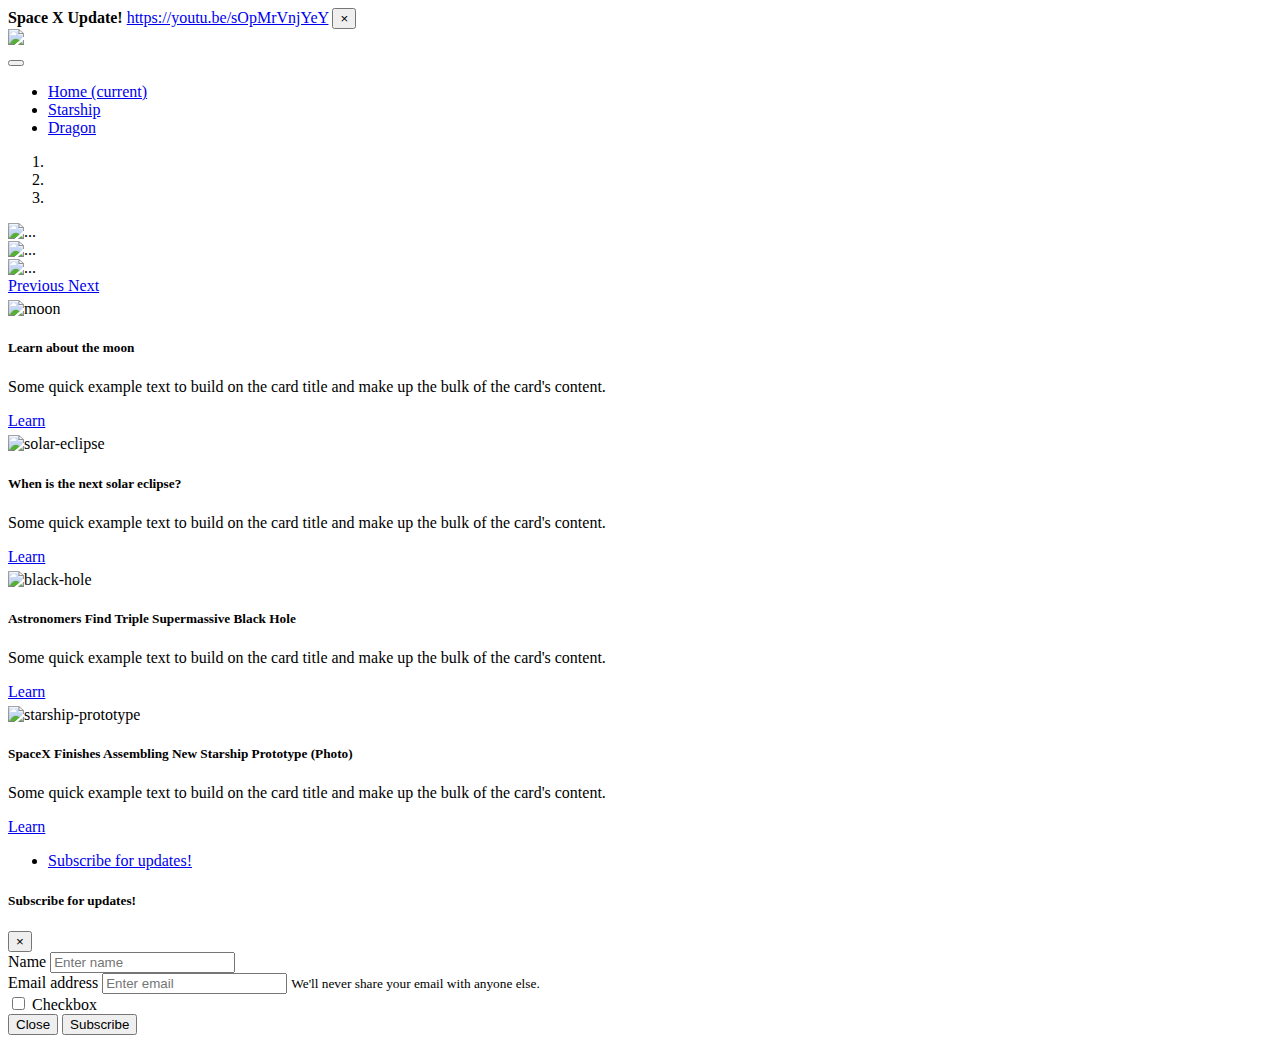
==== index.html @ 1e306b28 "nearly complete" ====
<!doctype html>
<html lang="en">
<head>
    <!-- Required meta tags -->
    <meta charset="utf-8">
    <meta name="viewport" content="width=device-width, initial-scale=1, shrink-to-fit=no">

    <link rel='stylesheet' href='bootstrap-4.3.1-dist/css/bootstrap.min.css'>
    <link rel='stylesheet' href='bootstrap-4.3.1-dist/css/styles.css'>
    <script src='action.js' defer></script>

    <title>Hello, world!</title>
</head>
<body>
    <div class="alert alert-warning alert-dismissible fade show m-0" role="alert">
        <strong>Space X Update! </strong><a href='javascript:void(0)' onclick='leavingSite("https://youtu.be/sOpMrVnjYeY")'>https://youtu.be/sOpMrVnjYeY</a>
        <button type="button" class="close" data-dismiss="alert" aria-label="Close">
            <span aria-hidden="true">&times;</span>
        </button>
    </div>

    <nav class="navbar navbar-expand-lg navbar-light bg-light">
        <a class="navbar-brand pt-0" href="index.html"><img src='https://upload.wikimedia.org/wikipedia/commons/thumb/d/de/SpaceX-Logo.svg/1280px-SpaceX-Logo.svg.png'></a>
        <button class="navbar-toggler" type="button" data-toggle="collapse" data-target="#navbarNav" aria-controls="navbarNav" aria-expanded="false" aria-label="Toggle navigation">
            <span class="navbar-toggler-icon"></span>
        </button>
        <div class="collapse navbar-collapse" id="navbarNav">
            <ul class="navbar-nav">
                <li class="nav-item active">
                    <a class="nav-link" href="index.html">Home <span class="sr-only">(current)</span></a>
                </li>
                <li class="nav-item">
                    <a class="nav-link" href="secondpage.html">Starship</a>
                </li>
                <li class="nav-item">
                    <a class="nav-link" href="thirdpage.html">Dragon</a>
                </li>
            </ul>
        </div>
    </nav>

    <div id="carouselExampleIndicators" class="carousel slide firstCarousel" data-ride="carousel">
        <ol class="carousel-indicators">
            <li data-target="#carouselExampleIndicators" data-slide-to="0" class="active"></li>
            <li data-target="#carouselExampleIndicators" data-slide-to="1"></li>
            <li data-target="#carouselExampleIndicators" data-slide-to="2"></li>
        </ol>
        <div class="carousel-inner">
            <div class="carousel-item active">
                <img src="https://www.wallpapersrc.com/img/69357fbae9684876a5c62bc8684ccf73/universe-supermassive-black-hole-2560x1080.jpg" class="d-block w-100" alt="...">
            </div>
            <div class="carousel-item">
                <img src="https://wallpaperaccess.com/full/124578.jpg" class="d-block w-100" alt="...">
            </div>
            <div class="carousel-item">
                <img src="https://wallpaperaccess.com/full/124585.jpg" class="d-block w-100" alt="...">
            </div>
        </div>
        <a class="carousel-control-prev" href="#carouselExampleIndicators" role="button" data-slide="prev">
            <span class="carousel-control-prev-icon" aria-hidden="true"></span>
            <span class="sr-only">Previous</span>
        </a>
        <a class="carousel-control-next" href="#carouselExampleIndicators" role="button" data-slide="next">
            <span class="carousel-control-next-icon" aria-hidden="true"></span>
            <span class="sr-only">Next</span>
        </a>
    </div>

    <div class='row mx-auto my-3' id='cards'>
        <div class='col-xs-12 col-md-6 col-xl-3'>
            <div class="card mx-auto">
                <img src="https://images.unsplash.com/photo-1522030299830-16b8d3d049fe?ixlib=rb-1.2.1&ixid=eyJhcHBfaWQiOjEyMDd9&w=1000&q=80" class="card-img-top " alt="moon">
                <div class="card-body d-flex flex-column justify-content-between h-100">
                    <div>
                        <h5 class="card-title">Learn about the moon</h5>
                        <p class="card-text">Some quick example text to build on the card title and make up the bulk of the card's content.</p>
                    </div>
                    <div>
                        <a href='javascript:void(0)' class="btn btn-primary" onclick='leavingSite("https://www.space.com/55-earths-moon-formation-composition-and-orbit.html")'>Learn</a>
                    </div>
                </div>
            </div>
        </div>

        <div class='col-xs-12 col-md-6 col-xl-3'>
            <div class="card mx-auto">
                <img src="https://s3.amazonaws.com/dsg.files.app.content.prod/gereports/wp-content/uploads/2017/08/17133501/Corona.jpg" class="card-img-top" alt="solar-eclipse">
                <div class="card-body d-flex flex-column justify-content-between h-100">
                    <div>
                        <h5 class="card-title">When is the next solar eclipse?</h5>
                        <p class="card-text">Some quick example text to build on the card title and make up the bulk of the card's content.</p>
                    </div>
                    <div>
                        <a href='javascript:void(0)' class="btn btn-primary" onclick='leavingSite("https://www.forbes.com/sites/jamiecartereurope/2019/04/08/countdown-begins-to-great-north-american-eclipse-the-longest-darkest-and-best-for-21-years/#279f0f915a5f")'>Learn</a>
                    </div>
                </div>
            </div>
        </div>

        <div class='col-xs-12 col-md-6 col-xl-3'>
            <div class="card mx-auto w-auto">
                <img src="https://fsmedia.imgix.net/48/cf/55/f7/54a6/4e0a/a0d7/5caefa7b5460/humanitys-first-image-of-a-black-hole.png?crop=edges&fit=crop&auto=format%2Ccompress&dpr=2&h=325&w=650" class="card-img-top" alt="black-hole">
                <div class="card-body d-flex flex-column justify-content-between h-100">
                    <div>
                        <h5 class="card-title">Astronomers Find Triple Supermassive Black Hole</h5>
                        <p class="card-text">Some quick example text to build on the card title and make up the bulk of the card's content.</p>
                    </div>
                    <div>
                        <a href='javascript:void(0)' class="btn btn-primary" onclick='leavingSite("http://www.sci-news.com/astronomy/triple-supermassive-black-hole-07638.html")'>Learn</a>
                    </div>
                </div>
            </div>
        </div>

        <div class='col-xs-12 col-md-6 col-xl-3'>
            <div class="card mx-auto">
                <img src="https://cdn.mos.cms.futurecdn.net/LDQ2fmWu2etHWDfj6EuCPD-1024-80.jpeg" class="card-img-top" alt="starship-prototype">
                <div class="card-body d-flex flex-column justify-content-between h-100">
                    <div>
                        <h5 class="card-title">SpaceX Finishes Assembling New Starship Prototype (Photo)</h5>
                        <p class="card-text">Some quick example text to build on the card title and make up the bulk of the card's content.</p>
                    </div>
                    <div>
                        <a href='javascript:void(0)' class="btn btn-primary" onclick='leavingSite("https://www.space.com/spacex-assembles-starship-mk1-photo.html")'>Learn</a>
                    </div>
                </div>
            </div>
        </div>
    </div>

    <nav class="navbar navbar-expand-lg navbar-light bg-light">
        <div id="navbarText">
            <ul class="navbar-nav mr-auto">
                <li class="nav-item">
                    <a href='#' class='nav-link' data-toggle="modal" data-target="#exampleModalCenter">
                        Subscribe for updates!
                    </a>
                </li>
            </ul>
        </div>
    </nav>

    <div class="modal fade" id="exampleModalCenter" tabindex="-1" role="dialog" aria-labelledby="exampleModalCenterTitle" aria-hidden="true">
        <div class="modal-dialog modal-dialog-centered" role="document">
            <div class="modal-content">
                <div class="modal-header">
                    <h5 class="modal-title" id="exampleModalCenterTitle">Subscribe for updates!</h5>
                    <button type="button" class="close" data-dismiss="modal" aria-label="Close">
                        <span aria-hidden="true">&times;</span>
                    </button>
                </div>
                <div class="modal-body">
                    <form>
                        <div class="form-group">
                            <label for="formGroupExampleInput">Name</label>
                            <input type="text" class="form-control" id="formGroupExampleInput" placeholder="Enter name">
                        </div>
                        <div class="form-group">
                            <label for="exampleInputEmail1">Email address</label>
                            <input type="email" class="form-control" id="exampleInputEmail1" aria-describedby="emailHelp" placeholder="Enter email">
                            <small id="emailHelp" class="form-text text-muted">We'll never share your email with anyone else.</small>
                        </div>
                        <div class="form-group">
                            <div class="form-check">
                                <input class="form-check-input" type="checkbox" id="gridCheck">
                                <label class="form-check-label" for="gridCheck">
                                    Checkbox
                                </label>
                            </div>
                        </div>
                    </form>
                </div>
                <div class="modal-footer">
                    <button type="button" class="btn btn-secondary" data-dismiss="modal">Close</button>
                    <button type="button" class="btn btn-primary">Subscribe</button>
                </div>
            </div>
        </div>
    </div>

    <script src='bootstrap-4.3.1-dist/js/jquery-3.4.1.min.js' type='text/javascript'></script>
    <script src="https://cdnjs.cloudflare.com/ajax/libs/popper.js/1.14.7/umd/popper.min.js" integrity="sha384-UO2eT0CpHqdSJQ6hJty5KVphtPhzWj9WO1clHTMGa3JDZwrnQq4sF86dIHNDz0W1" crossorigin="anonymous"></script>
    <script src="https://stackpath.bootstrapcdn.com/bootstrap/4.3.1/js/bootstrap.min.js" integrity="sha384-JjSmVgyd0p3pXB1rRibZUAYoIIy6OrQ6VrjIEaFf/nJGzIxFDsf4x0xIM+B07jRM" crossorigin="anonymous"></script>
</body>
</html>
---- bootstrap-4.3.1-dist/css/styles.css ----
* {
    box-sizing: border-box;
}

.firstCarousel img {
    object-fit: cover;
    /*min-height: 300px;*/
    /*max-height: 600px;*/
}

.secondCarousel img {
    /*object-fit: cover;*/
    /*height: 900px;*/
}

.navbar img {
    height: 20px;
    display: block;
}

.card {
    height: 100%;
}

#cards div {
    margin: 5px 0;
}

#cards {
    width: 95%;
}

#cards img {
    object-fit: contain;
}

.footer {
    height: 60px;
    line-height: 60px;
    background-color: #f5f5f5;
}

.starship {
    background-color: #e8ecef;
}

.bb {
    color: #686868;
    border-bottom: 1px solid #686868;
    font-size: 10px;
}

.m-bottom {
    margin-bottom: 100px;
}

.span1 {
    font-size: 30px;
    margin-right: 10px;
}

.span2 {
    color: #686868;
}
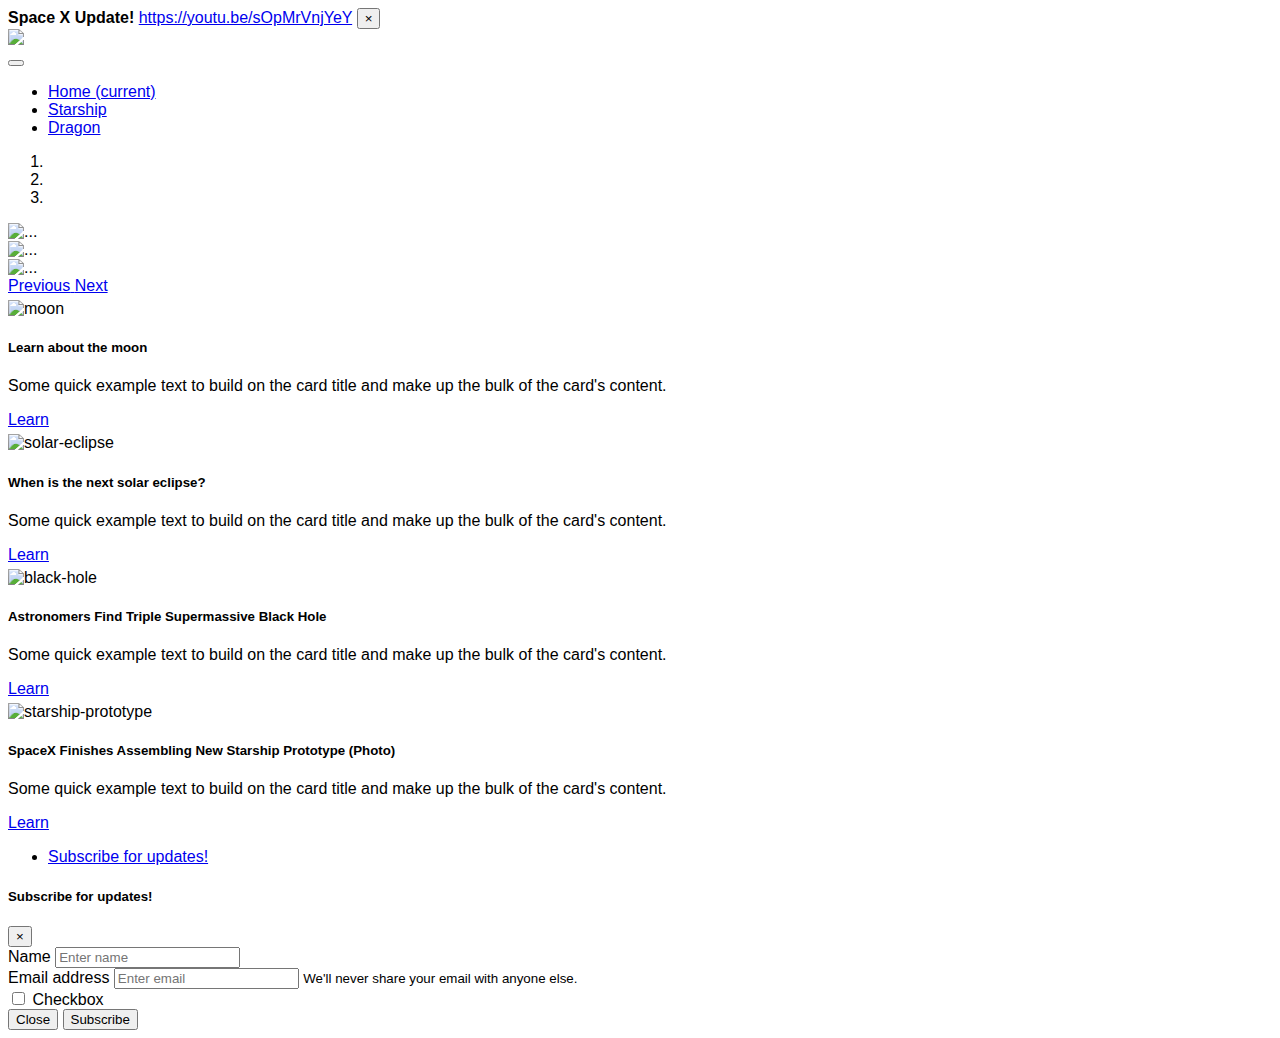
==== commit c35884ab: "finished" ====
--- a/index.html
+++ b/index.html
@@ -7,179 +7,177 @@
 
     <link rel='stylesheet' href='bootstrap-4.3.1-dist/css/bootstrap.min.css'>
     <link rel='stylesheet' href='bootstrap-4.3.1-dist/css/styles.css'>
-    <script src='action.js' defer></script>
+    <script src='bootstrap-4.3.1-dist/js/min.js'></script>
+    <script src='bootstrap-4.3.1-dist/js/bootstrap.js'></script>
+    <script src='action.js'></script>
 
     <title>Hello, world!</title>
 </head>
 <body>
-    <div class="alert alert-warning alert-dismissible fade show m-0" role="alert">
-        <strong>Space X Update! </strong><a href='javascript:void(0)' onclick='leavingSite("https://youtu.be/sOpMrVnjYeY")'>https://youtu.be/sOpMrVnjYeY</a>
-        <button type="button" class="close" data-dismiss="alert" aria-label="Close">
-            <span aria-hidden="true">&times;</span>
-        </button>
+<div class="alert alert-warning alert-dismissible fade show m-0" role="alert">
+    <strong>Space X Update! </strong><a href='javascript:void(0)' onclick='leavingSite("https://youtu.be/sOpMrVnjYeY")'>https://youtu.be/sOpMrVnjYeY</a>
+    <button type="button" class="close" data-dismiss="alert" aria-label="Close">
+        <span aria-hidden="true">&times;</span>
+    </button>
+</div>
+
+<nav class="navbar navbar-expand-lg navbar-light bg-light">
+    <a class="navbar-brand pt-0" href="index.html"><img src='https://upload.wikimedia.org/wikipedia/commons/thumb/d/de/SpaceX-Logo.svg/1280px-SpaceX-Logo.svg.png'></a>
+    <button class="navbar-toggler" type="button" data-toggle="collapse" data-target="#navbarNav" aria-controls="navbarNav" aria-expanded="false" aria-label="Toggle navigation">
+        <span class="navbar-toggler-icon"></span>
+    </button>
+    <div class="collapse navbar-collapse" id="navbarNav">
+        <ul class="navbar-nav">
+            <li class="nav-item active">
+                <a class="nav-link" href="index.html">Home <span class="sr-only">(current)</span></a>
+            </li>
+            <li class="nav-item">
+                <a class="nav-link" href="secondpage.html">Starship</a>
+            </li>
+            <li class="nav-item">
+                <a class="nav-link" href="thirdpage.html">Dragon</a>
+            </li>
+        </ul>
     </div>
+</nav>
 
-    <nav class="navbar navbar-expand-lg navbar-light bg-light">
-        <a class="navbar-brand pt-0" href="index.html"><img src='https://upload.wikimedia.org/wikipedia/commons/thumb/d/de/SpaceX-Logo.svg/1280px-SpaceX-Logo.svg.png'></a>
-        <button class="navbar-toggler" type="button" data-toggle="collapse" data-target="#navbarNav" aria-controls="navbarNav" aria-expanded="false" aria-label="Toggle navigation">
-            <span class="navbar-toggler-icon"></span>
-        </button>
-        <div class="collapse navbar-collapse" id="navbarNav">
-            <ul class="navbar-nav">
-                <li class="nav-item active">
-                    <a class="nav-link" href="index.html">Home <span class="sr-only">(current)</span></a>
-                </li>
-                <li class="nav-item">
-                    <a class="nav-link" href="secondpage.html">Starship</a>
-                </li>
-                <li class="nav-item">
-                    <a class="nav-link" href="thirdpage.html">Dragon</a>
-                </li>
-            </ul>
+<div id="carouselExampleIndicators" class="carousel slide firstCarousel" data-ride="carousel">
+    <ol class="carousel-indicators">
+        <li data-target="#carouselExampleIndicators" data-slide-to="0" class="active"></li>
+        <li data-target="#carouselExampleIndicators" data-slide-to="1"></li>
+        <li data-target="#carouselExampleIndicators" data-slide-to="2"></li>
+    </ol>
+    <div class="carousel-inner">
+        <div class="carousel-item active">
+            <img src="https://www.wallpapersrc.com/img/69357fbae9684876a5c62bc8684ccf73/universe-supermassive-black-hole-2560x1080.jpg" class="d-block w-100" alt="...">
         </div>
-    </nav>
+        <div class="carousel-item">
+            <img src="https://wallpaperaccess.com/full/124578.jpg" class="d-block w-100" alt="...">
+        </div>
+        <div class="carousel-item">
+            <img src="https://wallpaperaccess.com/full/124585.jpg" class="d-block w-100" alt="...">
+        </div>
+    </div>
+    <a class="carousel-control-prev" href="#carouselExampleIndicators" role="button" data-slide="prev">
+        <span class="carousel-control-prev-icon" aria-hidden="true"></span>
+        <span class="sr-only">Previous</span>
+    </a>
+    <a class="carousel-control-next" href="#carouselExampleIndicators" role="button" data-slide="next">
+        <span class="carousel-control-next-icon" aria-hidden="true"></span>
+        <span class="sr-only">Next</span>
+    </a>
+</div>
 
-    <div id="carouselExampleIndicators" class="carousel slide firstCarousel" data-ride="carousel">
-        <ol class="carousel-indicators">
-            <li data-target="#carouselExampleIndicators" data-slide-to="0" class="active"></li>
-            <li data-target="#carouselExampleIndicators" data-slide-to="1"></li>
-            <li data-target="#carouselExampleIndicators" data-slide-to="2"></li>
-        </ol>
-        <div class="carousel-inner">
-            <div class="carousel-item active">
-                <img src="https://www.wallpapersrc.com/img/69357fbae9684876a5c62bc8684ccf73/universe-supermassive-black-hole-2560x1080.jpg" class="d-block w-100" alt="...">
-            </div>
-            <div class="carousel-item">
-                <img src="https://wallpaperaccess.com/full/124578.jpg" class="d-block w-100" alt="...">
-            </div>
-            <div class="carousel-item">
-                <img src="https://wallpaperaccess.com/full/124585.jpg" class="d-block w-100" alt="...">
-            </div>
-        </div>
-        <a class="carousel-control-prev" href="#carouselExampleIndicators" role="button" data-slide="prev">
-            <span class="carousel-control-prev-icon" aria-hidden="true"></span>
-            <span class="sr-only">Previous</span>
-        </a>
-        <a class="carousel-control-next" href="#carouselExampleIndicators" role="button" data-slide="next">
-            <span class="carousel-control-next-icon" aria-hidden="true"></span>
-            <span class="sr-only">Next</span>
-        </a>
-    </div>
-
-    <div class='row mx-auto my-3' id='cards'>
-        <div class='col-xs-12 col-md-6 col-xl-3'>
-            <div class="card mx-auto">
-                <img src="https://images.unsplash.com/photo-1522030299830-16b8d3d049fe?ixlib=rb-1.2.1&ixid=eyJhcHBfaWQiOjEyMDd9&w=1000&q=80" class="card-img-top " alt="moon">
-                <div class="card-body d-flex flex-column justify-content-between h-100">
-                    <div>
-                        <h5 class="card-title">Learn about the moon</h5>
-                        <p class="card-text">Some quick example text to build on the card title and make up the bulk of the card's content.</p>
-                    </div>
-                    <div>
-                        <a href='javascript:void(0)' class="btn btn-primary" onclick='leavingSite("https://www.space.com/55-earths-moon-formation-composition-and-orbit.html")'>Learn</a>
-                    </div>
+<div class='row mx-auto my-3' id='cards'>
+    <div class='col-xs-12 col-md-6 col-xl-3'>
+        <div class="card mx-auto">
+            <img src="https://images.unsplash.com/photo-1522030299830-16b8d3d049fe?ixlib=rb-1.2.1&ixid=eyJhcHBfaWQiOjEyMDd9&w=1000&q=80" class="card-img-top " alt="moon">
+            <div class="card-body d-flex flex-column justify-content-between h-100">
+                <div>
+                    <h5 class="card-title">Learn about the moon</h5>
+                    <p class="card-text">Some quick example text to build on the card title and make up the bulk of the card's content.</p>
                 </div>
-            </div>
-        </div>
-
-        <div class='col-xs-12 col-md-6 col-xl-3'>
-            <div class="card mx-auto">
-                <img src="https://s3.amazonaws.com/dsg.files.app.content.prod/gereports/wp-content/uploads/2017/08/17133501/Corona.jpg" class="card-img-top" alt="solar-eclipse">
-                <div class="card-body d-flex flex-column justify-content-between h-100">
-                    <div>
-                        <h5 class="card-title">When is the next solar eclipse?</h5>
-                        <p class="card-text">Some quick example text to build on the card title and make up the bulk of the card's content.</p>
-                    </div>
-                    <div>
-                        <a href='javascript:void(0)' class="btn btn-primary" onclick='leavingSite("https://www.forbes.com/sites/jamiecartereurope/2019/04/08/countdown-begins-to-great-north-american-eclipse-the-longest-darkest-and-best-for-21-years/#279f0f915a5f")'>Learn</a>
-                    </div>
-                </div>
-            </div>
-        </div>
-
-        <div class='col-xs-12 col-md-6 col-xl-3'>
-            <div class="card mx-auto w-auto">
-                <img src="https://fsmedia.imgix.net/48/cf/55/f7/54a6/4e0a/a0d7/5caefa7b5460/humanitys-first-image-of-a-black-hole.png?crop=edges&fit=crop&auto=format%2Ccompress&dpr=2&h=325&w=650" class="card-img-top" alt="black-hole">
-                <div class="card-body d-flex flex-column justify-content-between h-100">
-                    <div>
-                        <h5 class="card-title">Astronomers Find Triple Supermassive Black Hole</h5>
-                        <p class="card-text">Some quick example text to build on the card title and make up the bulk of the card's content.</p>
-                    </div>
-                    <div>
-                        <a href='javascript:void(0)' class="btn btn-primary" onclick='leavingSite("http://www.sci-news.com/astronomy/triple-supermassive-black-hole-07638.html")'>Learn</a>
-                    </div>
-                </div>
-            </div>
-        </div>
-
-        <div class='col-xs-12 col-md-6 col-xl-3'>
-            <div class="card mx-auto">
-                <img src="https://cdn.mos.cms.futurecdn.net/LDQ2fmWu2etHWDfj6EuCPD-1024-80.jpeg" class="card-img-top" alt="starship-prototype">
-                <div class="card-body d-flex flex-column justify-content-between h-100">
-                    <div>
-                        <h5 class="card-title">SpaceX Finishes Assembling New Starship Prototype (Photo)</h5>
-                        <p class="card-text">Some quick example text to build on the card title and make up the bulk of the card's content.</p>
-                    </div>
-                    <div>
-                        <a href='javascript:void(0)' class="btn btn-primary" onclick='leavingSite("https://www.space.com/spacex-assembles-starship-mk1-photo.html")'>Learn</a>
-                    </div>
+                <div>
+                    <a href='javascript:void(0)' class="btn btn-primary" onclick='leavingSite("https://www.space.com/55-earths-moon-formation-composition-and-orbit.html")'>Learn</a>
                 </div>
             </div>
         </div>
     </div>
 
-    <nav class="navbar navbar-expand-lg navbar-light bg-light">
-        <div id="navbarText">
-            <ul class="navbar-nav mr-auto">
-                <li class="nav-item">
-                    <a href='#' class='nav-link' data-toggle="modal" data-target="#exampleModalCenter">
-                        Subscribe for updates!
-                    </a>
-                </li>
-            </ul>
-        </div>
-    </nav>
-
-    <div class="modal fade" id="exampleModalCenter" tabindex="-1" role="dialog" aria-labelledby="exampleModalCenterTitle" aria-hidden="true">
-        <div class="modal-dialog modal-dialog-centered" role="document">
-            <div class="modal-content">
-                <div class="modal-header">
-                    <h5 class="modal-title" id="exampleModalCenterTitle">Subscribe for updates!</h5>
-                    <button type="button" class="close" data-dismiss="modal" aria-label="Close">
-                        <span aria-hidden="true">&times;</span>
-                    </button>
+    <div class='col-xs-12 col-md-6 col-xl-3'>
+        <div class="card mx-auto">
+            <img src="https://s3.amazonaws.com/dsg.files.app.content.prod/gereports/wp-content/uploads/2017/08/17133501/Corona.jpg" class="card-img-top" alt="solar-eclipse">
+            <div class="card-body d-flex flex-column justify-content-between h-100">
+                <div>
+                    <h5 class="card-title">When is the next solar eclipse?</h5>
+                    <p class="card-text">Some quick example text to build on the card title and make up the bulk of the card's content.</p>
                 </div>
-                <div class="modal-body">
-                    <form>
-                        <div class="form-group">
-                            <label for="formGroupExampleInput">Name</label>
-                            <input type="text" class="form-control" id="formGroupExampleInput" placeholder="Enter name">
-                        </div>
-                        <div class="form-group">
-                            <label for="exampleInputEmail1">Email address</label>
-                            <input type="email" class="form-control" id="exampleInputEmail1" aria-describedby="emailHelp" placeholder="Enter email">
-                            <small id="emailHelp" class="form-text text-muted">We'll never share your email with anyone else.</small>
-                        </div>
-                        <div class="form-group">
-                            <div class="form-check">
-                                <input class="form-check-input" type="checkbox" id="gridCheck">
-                                <label class="form-check-label" for="gridCheck">
-                                    Checkbox
-                                </label>
-                            </div>
-                        </div>
-                    </form>
-                </div>
-                <div class="modal-footer">
-                    <button type="button" class="btn btn-secondary" data-dismiss="modal">Close</button>
-                    <button type="button" class="btn btn-primary">Subscribe</button>
+                <div>
+                    <a href='javascript:void(0)' class="btn btn-primary" onclick='leavingSite("https://www.forbes.com/sites/jamiecartereurope/2019/04/08/countdown-begins-to-great-north-american-eclipse-the-longest-darkest-and-best-for-21-years/#279f0f915a5f")'>Learn</a>
                 </div>
             </div>
         </div>
     </div>
 
-    <script src='bootstrap-4.3.1-dist/js/jquery-3.4.1.min.js' type='text/javascript'></script>
-    <script src="https://cdnjs.cloudflare.com/ajax/libs/popper.js/1.14.7/umd/popper.min.js" integrity="sha384-UO2eT0CpHqdSJQ6hJty5KVphtPhzWj9WO1clHTMGa3JDZwrnQq4sF86dIHNDz0W1" crossorigin="anonymous"></script>
-    <script src="https://stackpath.bootstrapcdn.com/bootstrap/4.3.1/js/bootstrap.min.js" integrity="sha384-JjSmVgyd0p3pXB1rRibZUAYoIIy6OrQ6VrjIEaFf/nJGzIxFDsf4x0xIM+B07jRM" crossorigin="anonymous"></script>
+    <div class='col-xs-12 col-md-6 col-xl-3'>
+        <div class="card mx-auto w-auto">
+            <img src="https://fsmedia.imgix.net/48/cf/55/f7/54a6/4e0a/a0d7/5caefa7b5460/humanitys-first-image-of-a-black-hole.png?crop=edges&fit=crop&auto=format%2Ccompress&dpr=2&h=325&w=650" class="card-img-top" alt="black-hole">
+            <div class="card-body d-flex flex-column justify-content-between h-100">
+                <div>
+                    <h5 class="card-title">Astronomers Find Triple Supermassive Black Hole</h5>
+                    <p class="card-text">Some quick example text to build on the card title and make up the bulk of the card's content.</p>
+                </div>
+                <div>
+                    <a href='javascript:void(0)' class="btn btn-primary" onclick='leavingSite("http://www.sci-news.com/astronomy/triple-supermassive-black-hole-07638.html")'>Learn</a>
+                </div>
+            </div>
+        </div>
+    </div>
+
+    <div class='col-xs-12 col-md-6 col-xl-3'>
+        <div class="card mx-auto">
+            <img src="https://cdn.mos.cms.futurecdn.net/LDQ2fmWu2etHWDfj6EuCPD-1024-80.jpeg" class="card-img-top" alt="starship-prototype">
+            <div class="card-body d-flex flex-column justify-content-between h-100">
+                <div>
+                    <h5 class="card-title">SpaceX Finishes Assembling New Starship Prototype (Photo)</h5>
+                    <p class="card-text">Some quick example text to build on the card title and make up the bulk of the card's content.</p>
+                </div>
+                <div>
+                    <a href='javascript:void(0)' class="btn btn-primary" onclick='leavingSite("https://www.space.com/spacex-assembles-starship-mk1-photo.html")'>Learn</a>
+                </div>
+            </div>
+        </div>
+    </div>
+</div>
+
+<nav class="navbar navbar-expand-lg navbar-light bg-light">
+    <div id="navbarText">
+        <ul class="navbar-nav mr-auto">
+            <li class="nav-item">
+                <a href='#' class='nav-link' data-toggle="modal" data-target="#exampleModalCenter">
+                    Subscribe for updates!
+                </a>
+            </li>
+        </ul>
+    </div>
+</nav>
+
+<div class="modal fade" id="exampleModalCenter" tabindex="-1" role="dialog" aria-labelledby="exampleModalCenterTitle" aria-hidden="true">
+    <div class="modal-dialog modal-dialog-centered" role="document">
+        <div class="modal-content">
+            <div class="modal-header">
+                <h5 class="modal-title" id="exampleModalCenterTitle">Subscribe for updates!</h5>
+                <button type="button" class="close" data-dismiss="modal" aria-label="Close">
+                    <span aria-hidden="true">&times;</span>
+                </button>
+            </div>
+            <div class="modal-body">
+                <form>
+                    <div class="form-group">
+                        <label for="formGroupExampleInput">Name</label>
+                        <input type="text" class="form-control" id="formGroupExampleInput" placeholder="Enter name">
+                    </div>
+                    <div class="form-group">
+                        <label for="exampleInputEmail1">Email address</label>
+                        <input type="email" class="form-control" id="exampleInputEmail1" aria-describedby="emailHelp" placeholder="Enter email">
+                        <small id="emailHelp" class="form-text text-muted">We'll never share your email with anyone else.</small>
+                    </div>
+                    <div class="form-group">
+                        <div class="form-check">
+                            <input class="form-check-input" type="checkbox" id="gridCheck">
+                            <label class="form-check-label" for="gridCheck">
+                                Checkbox
+                            </label>
+                        </div>
+                    </div>
+                </form>
+            </div>
+            <div class="modal-footer">
+                <button type="button" class="btn btn-secondary" data-dismiss="modal">Close</button>
+                <button type="button" class="btn btn-primary">Subscribe</button>
+            </div>
+        </div>
+    </div>
+</div>
 </body>
 </html>--- a/bootstrap-4.3.1-dist/css/styles.css
+++ b/bootstrap-4.3.1-dist/css/styles.css
@@ -1,16 +1,18 @@
+@font-face {
+    font-family: 'Brandon Grotesque', 'brandon-grotesque', Helvetica, sans-serif;
+    src: url("../../brand_ssv/Brandon_reg.otf") format("opentype");
+}
+
+body {
+    font-family: 'Brandon Grotesque', 'brandon-grotesque', Helvetica, sans-serif;
+}
+
 * {
     box-sizing: border-box;
 }
 
 .firstCarousel img {
     object-fit: cover;
-    /*min-height: 300px;*/
-    /*max-height: 600px;*/
-}
-
-.secondCarousel img {
-    /*object-fit: cover;*/
-    /*height: 900px;*/
 }
 
 .navbar img {
@@ -61,4 +63,40 @@
 
 .span2 {
     color: #686868;
+}
+
+#myTabContent {
+    background-color: #000000;
+    color: #ffffff;
+}
+
+.tabs {
+    background-color: #282828;
+    font-size: 18px;
+}
+
+.tabs .nav {
+    border: none;
+    position: relative;
+    z-index: 1;
+}
+.tabs .nav-item a {
+    border-radius: 0;
+    border: none;
+    color: #ffffff;
+    height: 55px;
+    display: block;
+}
+
+.tabs .nav-item a:hover {
+    background-color: #A9A9A9;
+}
+
+.tabs .nav-item .active {
+    background-color: #A9A9A9;
+    color: #ffffff;
+}
+
+.tabs li {
+    padding: 0;
 }